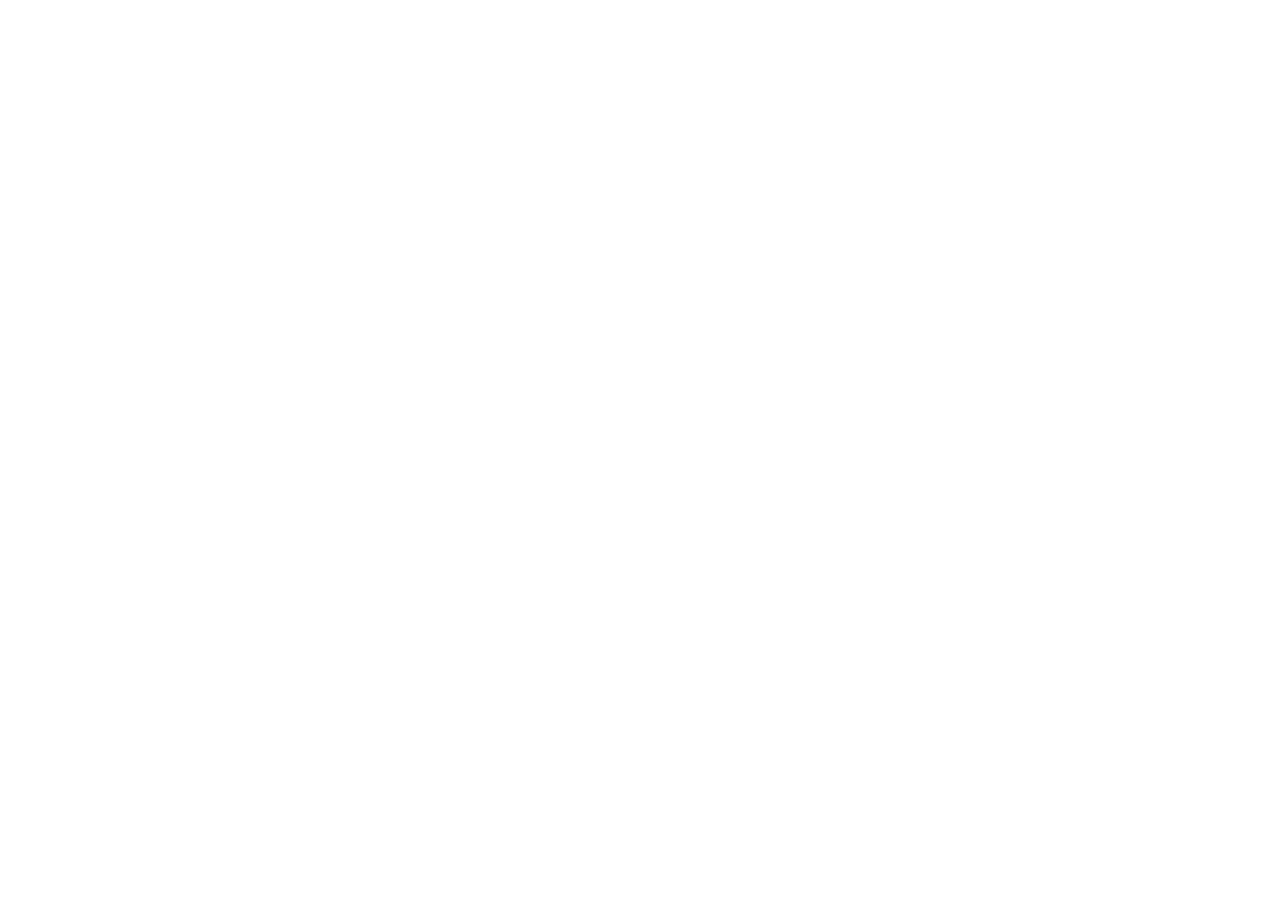
==== html-pages/about.html @ a2fc4202 "commit" ====
<!DOCTYPE html>
<html lang="en">
<head>
    <meta charset="UTF-8">
    <meta http-equiv="X-UA-Compatible" content="IE=edge">
    <meta name="viewport" content="width=device-width, initial-scale=1.0">
    <title>Document</title>
    <link href="https://cdn.jsdelivr.net/npm/bootstrap@5.0.2/dist/css/bootstrap.min.css" rel="stylesheet" 
    integrity="sha384-EVSTQN3/azprG1Anm3QDgpJLIm9Nao0Yz1ztcQTwFspd3yD65VohhpuuCOmLASjC" crossorigin="anonymous">
    <link rel="stylesheet" href="/css/about.css">

</head>
<body>
    
</body>
</html>
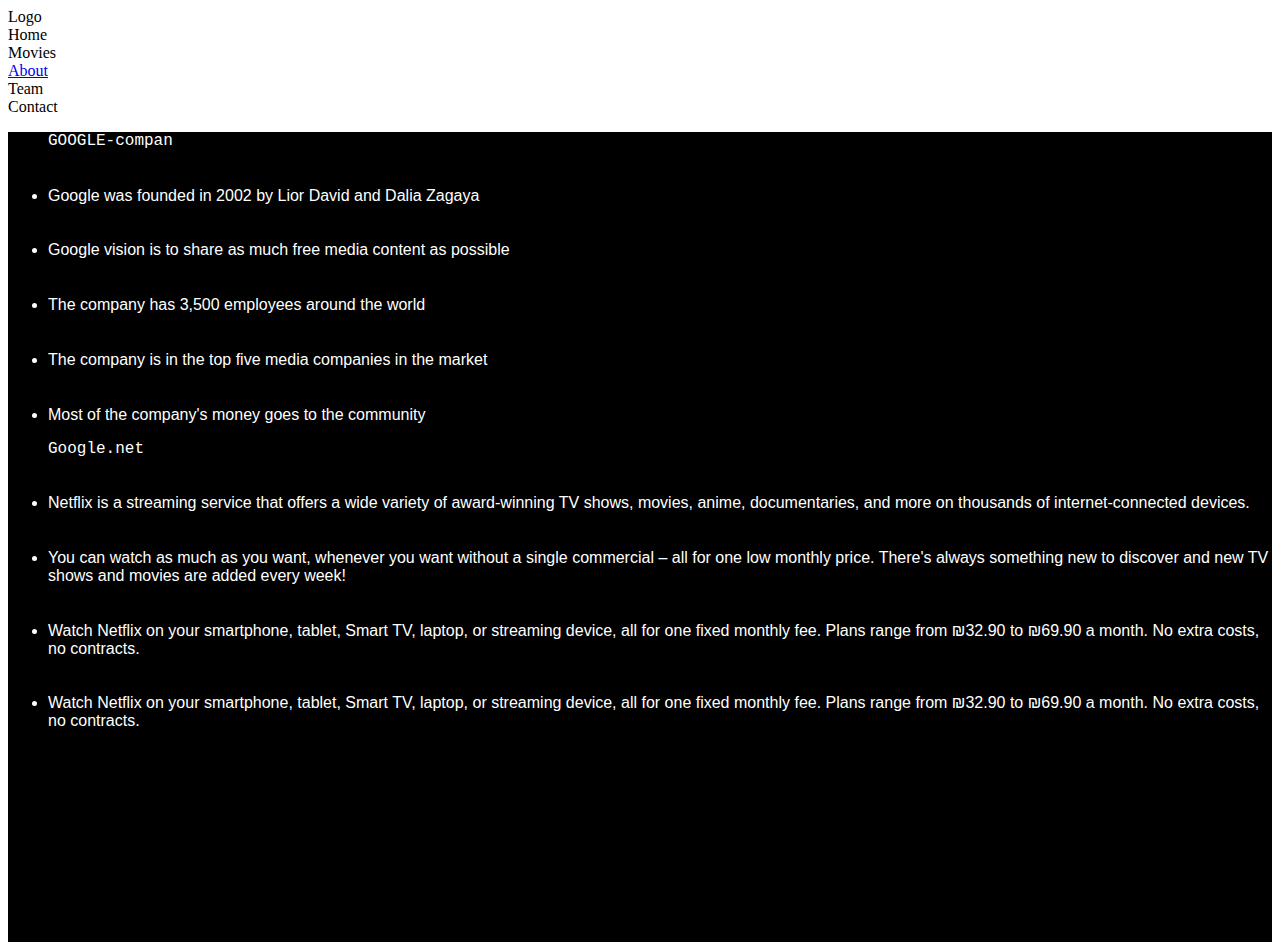
==== commit 7204d6a6: "commit" ====
--- a/html-pages/about.html
+++ b/html-pages/about.html
@@ -11,6 +11,35 @@
 
 </head>
 <body>
+    <div class="about-container container "></div>
+    <div class="row mt-3 ">
+        <div class="col-2">Logo</div>
+        <div class="col-2">Home</div>
+        <div class="col-2">Movies</div>
+        <div class="col-2"><a href="/index.html"> About</div> </a>
+        <div class="col-2">Team</div>
+        <div class="col-2">Contact</div>
+    </div>
+    <div class="sami-about-container row  ">
+        <div class="col-7  mt-5 ">
+            <ul class=" uls-continer" >GOOGLE-compan
+            <li class="about-li">Google was founded in 2002 by Lior David and Dalia Zagaya</li>
+            <li class="about-li">Google vision is to share as much free media content as possible</li>
+            <li class="about-li">The company has 3,500 employees around the world</li>
+            <li class="about-li">The company is in the top five media companies in the market</li>
+            <li class="about-li">Most of the company's money goes to the community</li>
+        </ul>
+    </div>
+    <div class="col-7 mt-3 ">
+        <ul class=" uls-continer" >Google.net            
+            <li class="about-li">Netflix is a streaming service that offers a wide variety of award-winning TV shows, movies, anime, documentaries, and more on thousands of internet-connected devices.</li>
+            <li class="about-li">You can watch as much as you want, whenever you want without a single commercial – all for one low monthly price. There's always something new to discover and new TV shows and movies are added every week!</li>
+            <li class="about-li">Watch Netflix on your smartphone, tablet, Smart TV, laptop, or streaming device, all for one fixed monthly fee. Plans range from ₪32.90 to ₪69.90 a month. No extra costs, no contracts.</li>
+            <li class="about-li">Watch Netflix on your smartphone, tablet, Smart TV, laptop, or streaming device, all for one fixed monthly fee. Plans range from ₪32.90 to ₪69.90 a month. No extra costs, no contracts.</li>
+        
+        </ul>
+    </div>
+</div>
     
 </body>
 </html>--- a/css/about.css
+++ b/css/about.css
@@ -0,0 +1,15 @@
+.about-container{width: 80vh;
+
+}
+.sami-about-container{ height:90vh; 
+    background-color: black;
+    color: white;
+    
+}
+.uls-continer{ font-family: 'Courier New', Courier, monospace;
+
+
+}
+.about-li{ margin-top: 3%;
+    font-family: Arial, Helvetica, sans-serif;
+}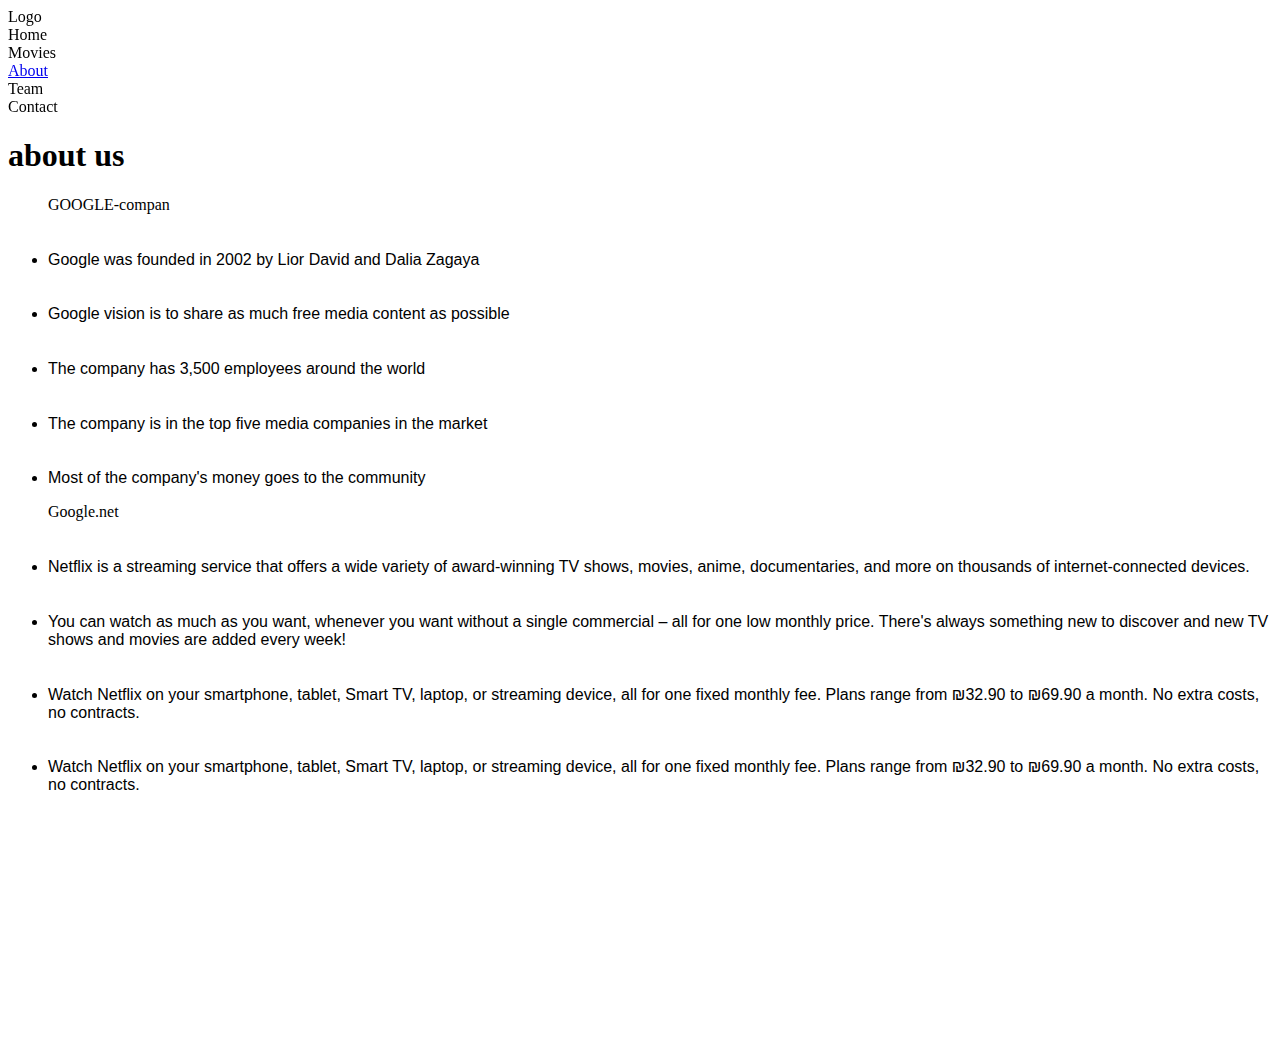
==== commit 52e59cf2: "commit" ====
--- a/html-pages/about.html
+++ b/html-pages/about.html
@@ -8,38 +8,48 @@
     <link href="https://cdn.jsdelivr.net/npm/bootstrap@5.0.2/dist/css/bootstrap.min.css" rel="stylesheet" 
     integrity="sha384-EVSTQN3/azprG1Anm3QDgpJLIm9Nao0Yz1ztcQTwFspd3yD65VohhpuuCOmLASjC" crossorigin="anonymous">
     <link rel="stylesheet" href="/css/about.css">
-
+    
+   
 </head>
-<body>
-    <div class="about-container container "></div>
-    <div class="row mt-3 ">
+<body> 
+    <!-- hader -->
+    <div class="about-hader-container container ">  
+    <div class=" header row mt-3">
         <div class="col-2">Logo</div>
         <div class="col-2">Home</div>
         <div class="col-2">Movies</div>
-        <div class="col-2"><a href="/index.html"> About</div> </a>
+        <div class="col-2"><a href="/index.html"> About</a></div>
         <div class="col-2">Team</div>
         <div class="col-2">Contact</div>
     </div>
-    <div class="sami-about-container row  ">
-        <div class="col-7  mt-5 ">
-            <ul class=" uls-continer" >GOOGLE-compan
-            <li class="about-li">Google was founded in 2002 by Lior David and Dalia Zagaya</li>
-            <li class="about-li">Google vision is to share as much free media content as possible</li>
-            <li class="about-li">The company has 3,500 employees around the world</li>
-            <li class="about-li">The company is in the top five media companies in the market</li>
-            <li class="about-li">Most of the company's money goes to the community</li>
-        </ul>
+
+    <div class="sami-about-container row">
+        <h1 class="display-4 mt-2">about 
+            us   </h1>
+        <div class="  col-sm-12  col-md-6  mt-3 ">
+            <ul class=" container-ul-m" >GOOGLE-compan
+                <li class="about-li">Google was founded in 2002 by Lior David and Dalia Zagaya</li>
+                <li class="about-li">Google vision is to share as much free media content as possible</li>
+                <li class="about-li">The company has 3,500 employees around the world</li>
+                <li class="about-li">The company is in the top five media companies in the market</li>
+                <li class="about-li">Most of the company's money goes to the community</li>
+             </ul>
+    
+        </div>
+
+        <div class="  col-sm-12 col-md-6 mt-3">
+            <ul class=" container-ul-m  " >Google.net            
+                <li class="about-li">Netflix is a streaming service that offers a wide variety of award-winning TV shows, movies, anime, documentaries, and more on thousands of internet-connected devices.</li>
+                <li class="about-li">You can watch as much as you want, whenever you want without a single commercial – all for one low monthly price. There's always something new to discover and new TV shows and movies are added every week!</li>
+                <li class="about-li">Watch Netflix on your smartphone, tablet, Smart TV, laptop, or streaming device, all for one fixed monthly fee. Plans range from ₪32.90 to ₪69.90 a month. No extra costs, no contracts.</li>
+                <li class="about-li">Watch Netflix on your smartphone, tablet, Smart TV, laptop, or streaming device, all for one fixed monthly fee. Plans range from ₪32.90 to ₪69.90 a month. No extra costs, no contracts.</li>
+            
+            </ul>
+        </div>
+
     </div>
-    <div class="col-7 mt-3 ">
-        <ul class=" uls-continer" >Google.net            
-            <li class="about-li">Netflix is a streaming service that offers a wide variety of award-winning TV shows, movies, anime, documentaries, and more on thousands of internet-connected devices.</li>
-            <li class="about-li">You can watch as much as you want, whenever you want without a single commercial – all for one low monthly price. There's always something new to discover and new TV shows and movies are added every week!</li>
-            <li class="about-li">Watch Netflix on your smartphone, tablet, Smart TV, laptop, or streaming device, all for one fixed monthly fee. Plans range from ₪32.90 to ₪69.90 a month. No extra costs, no contracts.</li>
-            <li class="about-li">Watch Netflix on your smartphone, tablet, Smart TV, laptop, or streaming device, all for one fixed monthly fee. Plans range from ₪32.90 to ₪69.90 a month. No extra costs, no contracts.</li>
-        
-        </ul>
-    </div>
+
 </div>
-    
+</div>
 </body>
 </html>--- a/css/about.css
+++ b/css/about.css
@@ -1,15 +1,34 @@
-.about-container{width: 80vh;
+.about-container{
+    font-family: 'Crimson Pro', serif;
+        font-size: 48px;
 
 }
-.sami-about-container{ height:90vh; 
-    background-color: black;
-    color: white;
+.header{
+    position: sticky;top: 0;
+}
+.sami-about-container{ 
+   
+    background-color:  white;
+    height: 100vh;
+    
+
+    
     
 }
-.uls-continer{ font-family: 'Courier New', Courier, monospace;
+
+.uls-continer
+{ font-family: 'Courier New', Courier, monospace;
 
 
 }
 .about-li{ margin-top: 3%;
     font-family: Arial, Helvetica, sans-serif;
-}+}
+.container-ul-m {
+    height: 40vh;
+
+}
+
+.container-ul-m{
+    height: 20%;
+}
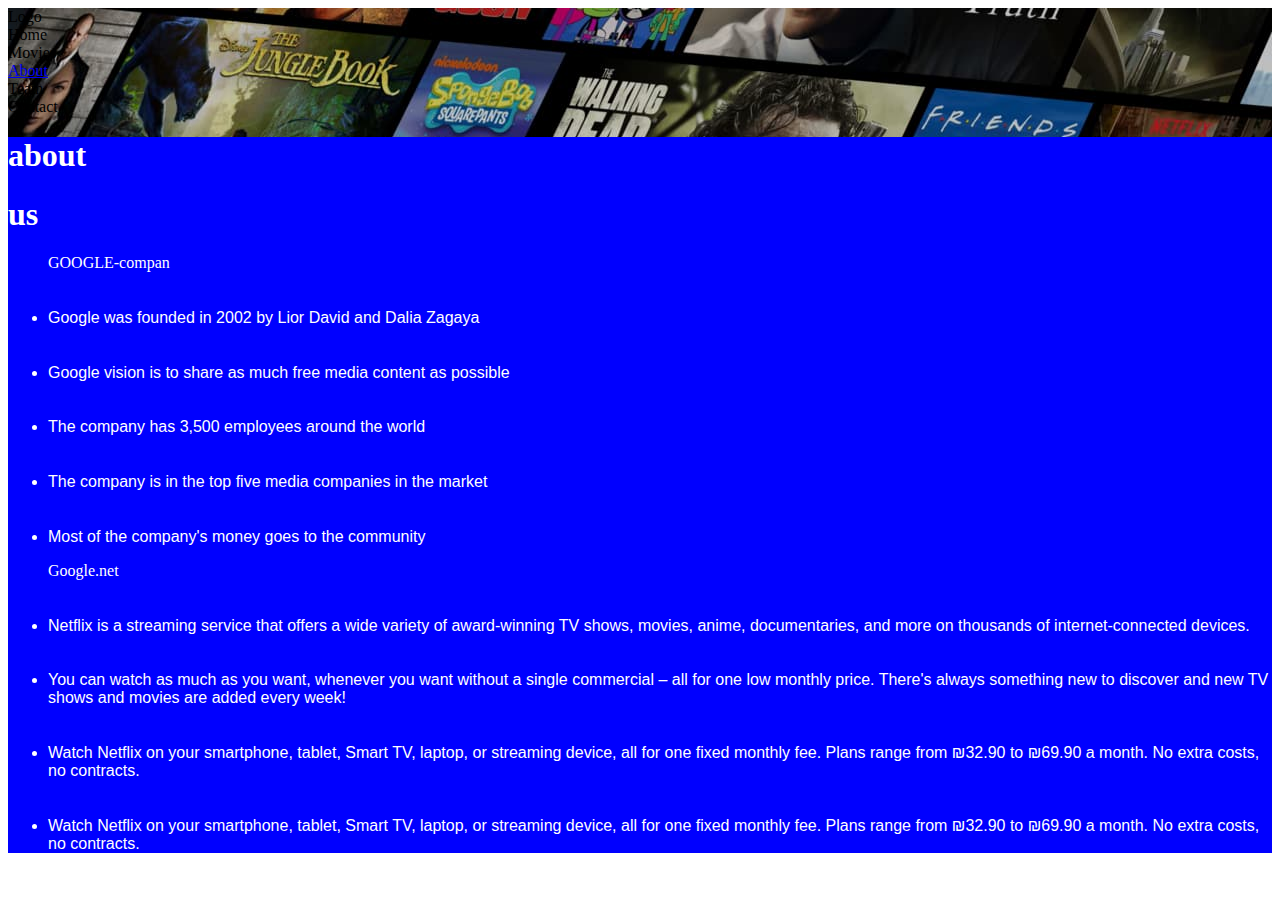
==== commit ab26b796: "changes" ====
--- a/html-pages/about.html
+++ b/html-pages/about.html
@@ -12,8 +12,8 @@
    
 </head>
 <body> 
-    <!-- hader -->
-    <div class="about-hader-container container ">  
+    <div class="backgrownd ">
+    <div class="about-container container ">  
     <div class=" header row mt-3">
         <div class="col-2">Logo</div>
         <div class="col-2">Home</div>
@@ -25,7 +25,7 @@
 
     <div class="sami-about-container row">
         <h1 class="display-4 mt-2">about 
-            us   </h1>
+        <h1>us</h1>
         <div class="  col-sm-12  col-md-6  mt-3 ">
             <ul class=" container-ul-m" >GOOGLE-compan
                 <li class="about-li">Google was founded in 2002 by Lior David and Dalia Zagaya</li>
--- a/css/about.css
+++ b/css/about.css
@@ -1,6 +1,5 @@
-.about-container{
-    font-family: 'Crimson Pro', serif;
-        font-size: 48px;
+.backgrownd{background-image:url(/images/Netflix-Background.jpg);
+    height: 100%;
 
 }
 .header{
@@ -8,8 +7,9 @@
 }
 .sami-about-container{ 
    
-    background-color:  white;
-    height: 100vh;
+   background-color: blue;
+    height: 100%;
+    color: white;
     
 
     
